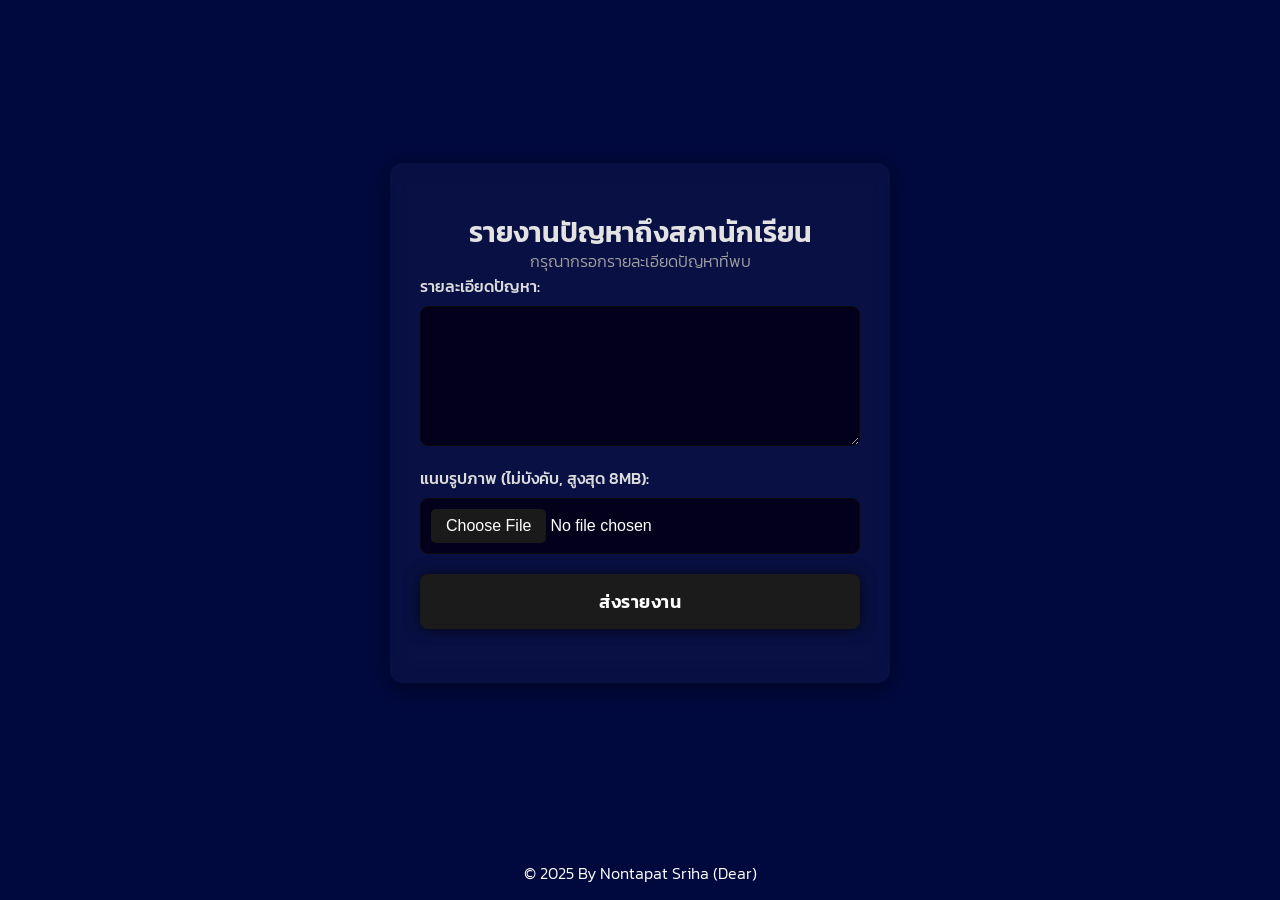
==== public/index.html @ 3ab26728 "Initial commit" ====
<!DOCTYPE html>
<html lang="th">
<head>
    <meta charset="UTF-8">
    <meta name="viewport" content="width=device-width, initial-scale=1.0">
    <title>รายงานปัญหา | สภานักเรียน</title>
    <link rel="stylesheet" href="style.css">
    <link rel="shortcut icon" href="img/icon.png" type="image/x-icon">
</head>
<body>

    <div class="container">
        <h1>รายงานปัญหาถึงสภานักเรียน</h1>
        <p>กรุณากรอกรายละเอียดปัญหาที่พบ</p>
        <form id="problemForm">
        <label for="problemDescription">รายละเอียดปัญหา:</label>
        <textarea id="problemDescription" name="problemDescription" rows="6" required></textarea>

        <label for="problemImage">แนบรูปภาพ (ไม่บังคับ, สูงสุด 8MB):</label>
            <input type="file" id="problemImage" name="problemImage" accept="image/*">
            <button type="submit">ส่งรายงาน</button>
        </form>
        <div id="responseMessage"></div>
        <br>
        <!--<h3>ถ้าอยากยืมร่ม กดปุ่มด้านล่าง</h3>
            <button
                type="button"
                class="umbrella-btn"
                onclick="window.open('https://forms.gle/UxG7KkGk7gX6suUB6','_blank')">ยืมร่ม
            </button>
        -->
    </div>

    <div class="footer">
        © 2025 By Nontapat Sriha (Dear)
    </div>

    <script src="script.js"></script>

</body>
</html>
---- public/style.css ----
@import url('https://fonts.googleapis.com/css2?family=Kanit:ital,wght@0,100;0,200;0,300;0,400;0,500;0,600;0,700;0,800;0,900;1,100;1,200;1,300;1,400;1,500;1,600;1,700;1,800;1,900&family=Mitr:wght@200;300;400;500;600;700&family=Prompt:ital,wght@0,100;0,200;0,300;0,400;0,500;0,600;0,700;0,800;0,900;1,100;1,200;1,300;1,400;1,500;1,600;1,700;1,800;1,900&display=swap');

/* Basic Body and Background Styling */
body {
    background-color: darkblue; /* Fallback color */
    animation: backgroundChange 20s infinite alternate; /* Background image animation */
    background-size: cover; /* Scale image to cover the entire element */
    background-position: center; /* Center the background image */
    background-repeat: no-repeat; /* Ensure background does not repeat */
    margin: 0;
    display: flex; /* Use flexbox for layout */
    flex-direction: column; /* Stack items vertically */
    align-items: center; /* Center items horizontally */
    justify-content: space-between; /* Push container to center, footer to bottom */
    min-height: 100vh; /* Ensure body takes full viewport height */
    font-family: 'Kanit', sans-serif; /* Set primary font */
    color: #e3e3e3; /* Default text color */
    overflow-x: hidden; /* Prevent horizontal scrollbar */
    font-family: kanit, sans-serif; /* Ensure consistent font */
}

/* Overlay for background dimming */
body::before {
    content: '';
    position: fixed; /* Use fixed for full viewport coverage */
    top: 0;
    left: 0;
    width: 100%;
    height: 100%;
    background: rgba(0, 14, 31, 0.7); /* Dark semi-transparent overlay */
    z-index: -3; /* Place behind other content */
}

/* Background Image Animation Keyframes */
@keyframes backgroundChange {
    0% {
        background-image: url('img/506350060_1027334576179942_7095521106453423238_n.jpg');
    }
    20% {
        background-image: url('img/506599025_1027334539513279_1909077215026848273_n.jpg');
    }
    40% {
        background-image: url('img/IMG_1988.jpg');
    }
    60% {
        background-image: url('img/506339566_1027331322846934_7076795493696859925_n.jpg');
    }
    80% {
        background-image: url('img/506137803_1027333229513410_3167079612446777365_n.jpg');
    }
    100% {
        background-image: url('img/IMG_1997.jpg');
    }
    /*dsadsa*/
    25% {
        background-image: url('img/506752542_1027334406179959_5757960014923401273_n.jpg');
    }
    50% {
        background-image: url('img/506132419_1027331596180240_9042813383854817158_n.jpg');
    }
    75% {
        background-image: url('img/IMG_5081.jpg');
    }
}

/* Main Container for the Form */
.container {
    margin-top: auto;
    justify-content: center;   /* center vertically */
    align-items: center;
    max-width: 500px;
    width: 70%; /* Use percentage for better responsiveness */
    margin-bottom: auto;
    padding: 30px;
    border-radius: 12px;
    background-color: rgba(255, 255, 255, 0.03); /* Very slight white background with transparency */
    backdrop-filter: blur(10px); /* Frosted glass effect */
    -webkit-backdrop-filter: blur(10px); /* Safari compatibility */
    box-shadow: 0 4px 20px rgba(0, 0, 0, 0.5); /* Stronger shadow for depth */
    font-weight: 300;
    box-sizing: border-box; /* Include padding in width calculation */
    z-index: 3; /* Ensure it's above the overlay */
}

/* Heading and Paragraph Styling */
h1 {
    text-align: center;
    font-size: 28px;
    margin-bottom: -20px;
    color: #e3e3e3;
    font-weight: 600; /* Make heading a bit bolder */
}
h3 {
    text-align: center;
    font-size: 20px;
    margin-bottom: 10px;
    color: #e3e3e3;
    font-weight: 400;
}

p {
    text-align: center;
    margin-bottom: 1px;
    font-size: 16px;
    color: #a1a1a1;
    line-height: 1.5; /* Improve readability */
}

/* Form Styling */
form {
    display: flex;
    flex-direction: column;
}

label {
    font-weight: 500;
    margin-bottom: 8px; /* Slightly more space */
    color: #dbdbdb;
    display: block; /* Ensure label takes full width */
    font-family: kanit, sans-serif; /* Ensure label uses the same font */
}

/* Input Fields and Textarea Styling */
input[type="text"],
textarea {
    padding: 12px; /* Slightly more padding */
    font-size: 16px;
    border: 1px solid #0a0a0a; /* Slightly darker border */
    border-radius: 8px; /* More rounded corners */
    margin-bottom: 20px;
    background-color: #03001c; /* Dark background for inputs */
    color: #ffffff;
    box-shadow: inset 0 1px 3px rgba(0, 0, 0, 0.3); /* Inner shadow for depth */
    transition: border-color 0.3s ease, box-shadow 0.3s ease; /* Smooth transitions */
}

input[type="text"]:focus,
textarea:focus {
    border-color: #007bff; /* Highlight on focus */
    box-shadow: inset 0 1px 3px rgba(0, 0, 0, 0.3), 0 0 0 3px rgba(0, 123, 255, 0.25); /* Glow effect */
    outline: none; /* Remove default outline */
}

/* Placeholder text color */
input::placeholder,
textarea::placeholder {
    color: #888;
}

textarea {
    resize: vertical; /* Allow only vertical resizing */
    min-height: 100px; /* Minimum height for textarea */
}

/* File Input Styling (can be tricky to style uniformly across browsers) */
input[type="file"] {
    padding: 10px;
    background-color: #03001c;
    color: #ffffff;
    border: 1px solid #0a0a0a;
    border-radius: 8px;
    margin-bottom: 20px;
    cursor: pointer;
    font-size: 16px;
}

input[type="file"]::-webkit-file-upload-button {
    background-color: #1a1a1a;
    color: white;
    border: none;
    padding: 8px 15px;
    border-radius: 5px;
    cursor: pointer;
    transition: background-color 0.3s ease;
}

input[type="file"]::-webkit-file-upload-button:hover {
    background-color: #333333;
}


/* Submit Button Styling */
button[type="submit"] {
    padding: 14px; /* Slightly more padding */
    font-size: 18px; /* Slightly larger font */
    background-color: #1b1b1b; /* Darker background */
    color: white;
    border: none;
    border-radius: 8px; /* More rounded corners */
    cursor: pointer;
    box-shadow: rgba(0, 0, 0, 0.7) 0px 0px 15px; /* Stronger, darker shadow */
    transition: all 0.3s ease;
    font-weight: 600; /* Make button text bolder */
    letter-spacing: 0.5px; /* Add slight letter spacing */
    font-family: kanit, sans-serif; /* Ensure button uses the same font */
}

button[type="submit"]:hover {
    background-color: #333333; /* Darker hover state */
    transform: translateY(-2px); /* Lift effect */
    box-shadow: rgba(0, 0, 0, 0.9) 0px 4px 20px; /* More prominent shadow on hover */
}

button[type="submit"]:active {
    transform: translateY(0); /* Press effect */
    box-shadow: rgba(0, 0, 0, 0.5) 0px 2px 10px;
}

/* Response Message Styling */
#responseMessage {
    margin-top: 20px;
    padding: 10px;
    text-align: center;
    font-weight: bold;
    border-radius: 6px;
    display: none; /* Hidden by default, controlled by JS */
    opacity: 0; /* For fade in/out effect */
    transition: opacity 0.3s ease;
}

#responseMessage.success {
    background-color: #d4edda;
    color: #155724;
    border: 1px solid #c3e6cb;
    opacity: 1;
}

#responseMessage.error {
    background-color: #f8d7da;
    color: #721c24;
    border: 1px solid #f5c6cb;
    opacity: 1;
}

.umbrella-btn {
    background-color: darkblue;
    color: #fff;
    border: none;
    border-radius: 8px;
    padding: 14px 64px;
    font-size: 18px;
    font-family: 'Kanit', sans-serif;
    font-weight: 600;
    cursor: pointer;
    box-shadow: rgba(0,0,0,0.7) 0px 0px 15px;
    transition: background 0.3s, color 0.3s, transform 0.2s;
    margin: 20px auto 10px auto; /* ปุ่มจะอยู่ตรงกลาง */
    letter-spacing: 0.5px;
    display: block; /* ให้ปุ่มเป็น block เพื่อใช้ margin auto ได้ */
}
.umbrella-btn:hover {
    background-color: #007bff;
    color: #fff;
    transform: translateY(-2px);
    box-shadow: rgba(0,0,0,0.9) 0px 4px 20px;
}

/* Footer Styling */
.footer {
    font-family: 'Kanit', sans-serif;
    text-align: center;
    padding: 15px 0; /* Add padding for better spacing */
    color: #ffffff;
    font-weight: 300;
    z-index: 1; /* Ensure it's above the overlay */
    width: 100%; /* Ensure footer spans full width */
}

/* Responsive styles for mobile devices */
@media (max-width: 768px) { /* Adjusted breakpoint for more devices */
    .container {
        margin-top: 30px; /* Reduce top margin on smaller screens */
        margin-bottom: 20px; /* Reduce bottom margin on smaller screens */
        padding: 20px; /* Reduce padding */
        width: 95%; /* Wider on smaller screens */
    }

    h1 {
        font-size: 24px; /* Smaller heading */
        margin-bottom: 15px;
    }

    p {
        font-size: 15px;
        margin-bottom: 20px;
    }

    label, input[type="text"], textarea, input[type="file"], button[type="submit"] {
        font-size: 15px;
        padding: 10px;
        margin-bottom: 15px;
        font-family: kanit, sans-serif; /* Ensure consistent font */
    }

    button[type="submit"] {
        padding: 12px;
        font-size: 16px;
    }

    .footer {
        font-size: 14px;
        padding: 10px 0;
    }
}

@media (max-width: 480px) { /* Even smaller screens */
    h1 {
        font-size: 20px;
    }

    p {
        font-size: 14px;
    }

    label, input[type="text"], textarea, input[type="file"], button[type="submit"] {
        font-size: 14px;
        padding: 8px;
        margin-bottom: 10px;
        font-family: kanit, sans-serif; /* Ensure consistent font */
    }

    button[type="submit"] {
        padding: 10px;
        font-size: 15px;
    }
  }
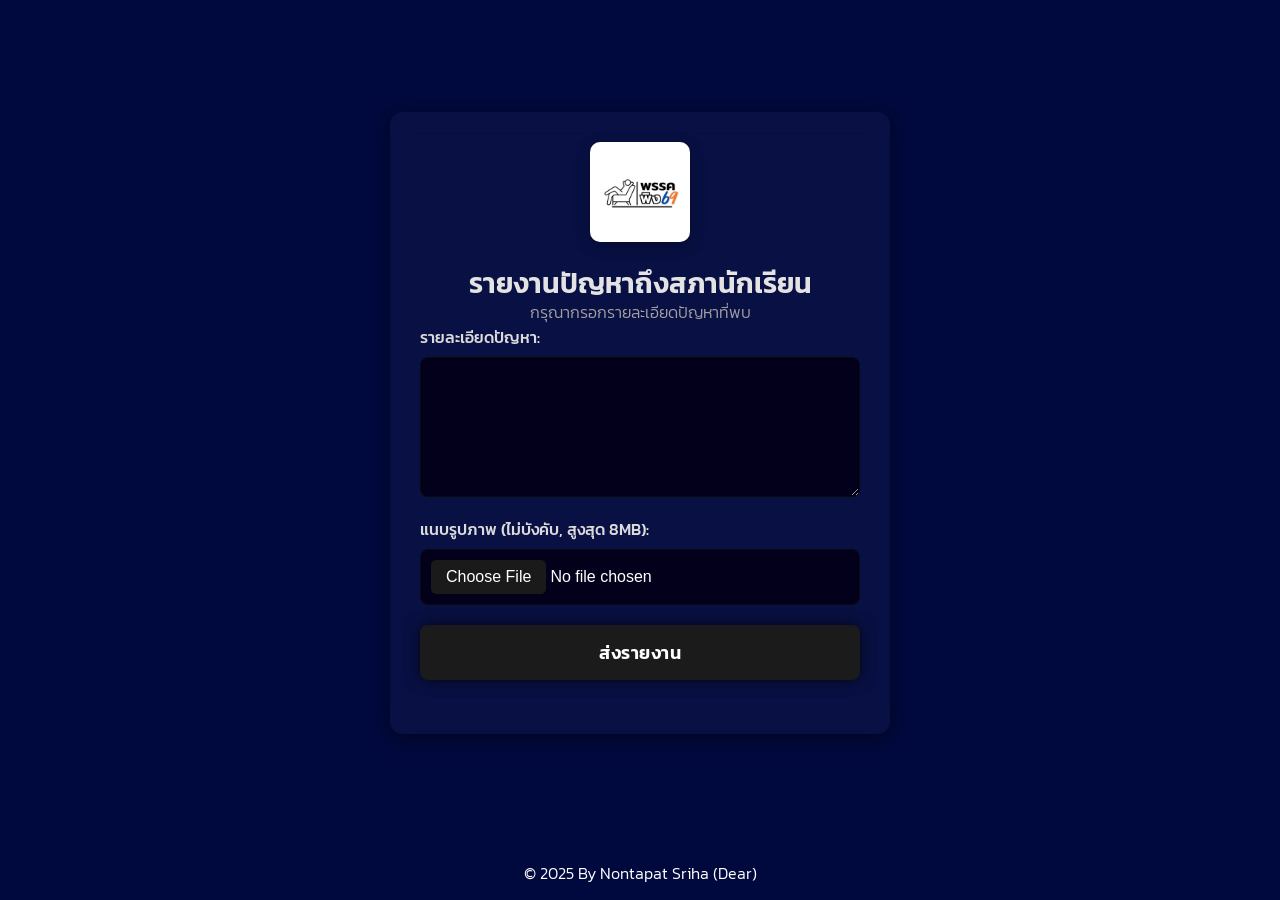
==== commit de6c27be: "fixphak" ====
--- a/public/index.html
+++ b/public/index.html
@@ -5,11 +5,14 @@
     <meta name="viewport" content="width=device-width, initial-scale=1.0">
     <title>รายงานปัญหา | สภานักเรียน</title>
     <link rel="stylesheet" href="style.css">
-    <link rel="shortcut icon" href="img/icon.png" type="image/x-icon">
+    <link rel="shortcut icon" href="img/708300654_18080343371190350_6502289586542860562_n.jpg" type="image/x-icon">
 </head>
 <body>
 
     <div class="container">
+        <div class="logo-container">
+            <img src="img/708300654_18080343371190350_6502289586542860562_n.jpg" alt="Logo" class="logo">
+        </div>
         <h1>รายงานปัญหาถึงสภานักเรียน</h1>
         <p>กรุณากรอกรายละเอียดปัญหาที่พบ</p>
         <form id="problemForm">
--- a/public/style.css
+++ b/public/style.css
@@ -33,34 +33,23 @@
 
 /* Background Image Animation Keyframes */
 @keyframes backgroundChange {
-    0% {
-        background-image: url('img/506350060_1027334576179942_7095521106453423238_n.jpg');
-    }
-    20% {
-        background-image: url('img/506599025_1027334539513279_1909077215026848273_n.jpg');
-    }
-    40% {
-        background-image: url('img/IMG_1988.jpg');
-    }
-    60% {
-        background-image: url('img/506339566_1027331322846934_7076795493696859925_n.jpg');
-    }
-    80% {
-        background-image: url('img/506137803_1027333229513410_3167079612446777365_n.jpg');
-    }
-    100% {
-        background-image: url('img/IMG_1997.jpg');
-    }
-    /*dsadsa*/
-    25% {
-        background-image: url('img/506752542_1027334406179959_5757960014923401273_n.jpg');
-    }
-    50% {
-        background-image: url('img/506132419_1027331596180240_9042813383854817158_n.jpg');
-    }
-    75% {
-        background-image: url('img/IMG_5081.jpg');
-    }
+    0%, 100% {
+        background-image: url('img/656697775_1251482800431784_5017579042488295918_n.jpg');
+    }
+}
+
+/* Logo Styling */
+.logo-container {
+    display: flex;
+    justify-content: center;
+    margin-bottom: 20px;
+}
+
+.logo {
+    max-width: 100px;
+    height: auto;
+    border-radius: 10px;
+    box-shadow: 0 4px 15px rgba(0, 0, 0, 0.3);
 }
 
 /* Main Container for the Form */
